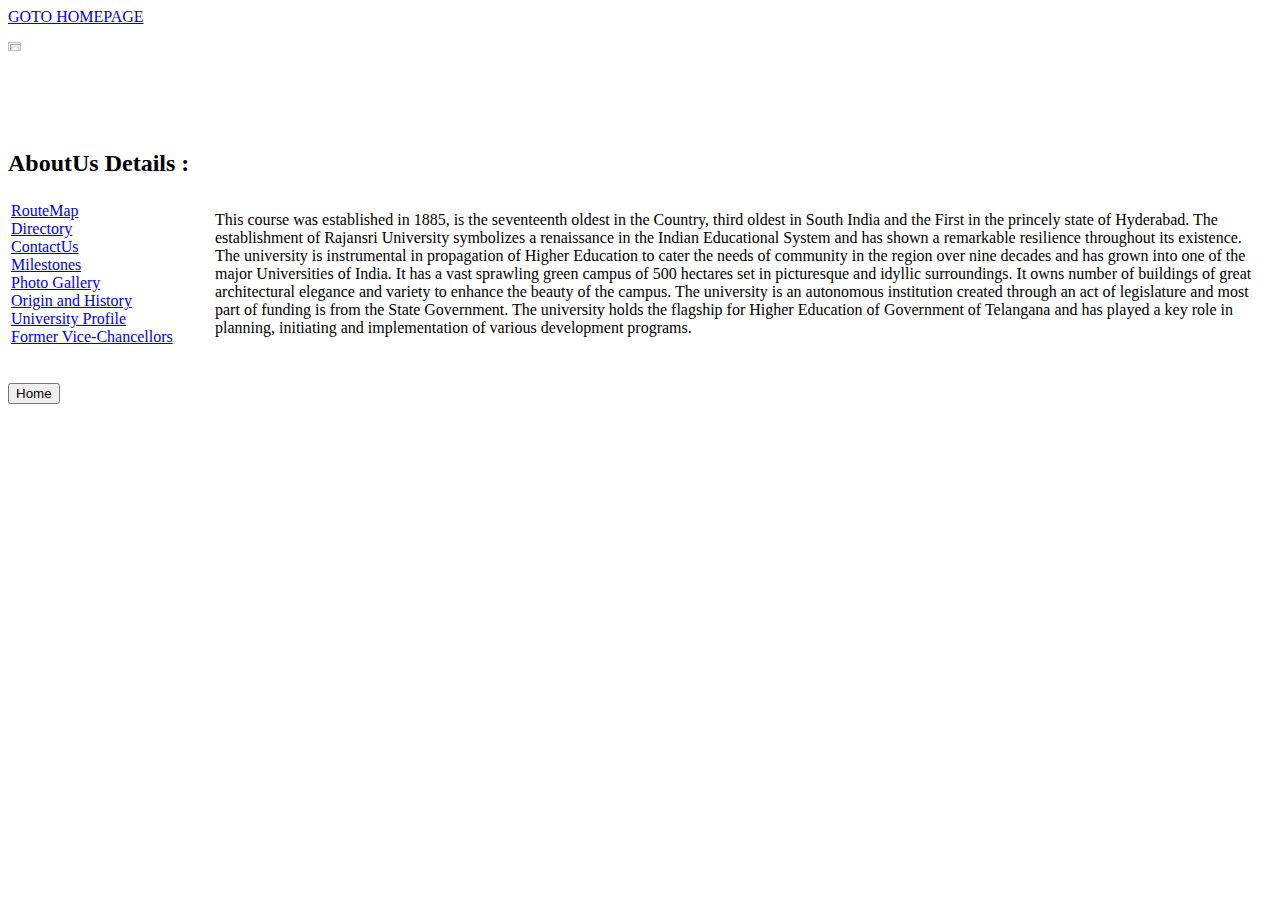
==== aboutus.html @ 5f0c18ee "Add files via upload" ====
<head>
<link href="us1-css\hom.css" rel="stylesheet" type="text/css"/>
</head>

<body>
 <p ><a href="index.html"> GOTO HOMEPAGE</a></p> 
 <tr><td align="center"><img src="us1-images\logos.jpg" width="10%"></td></tr>

 
 <p><table border="0" width="100%">

<tr><h2>AboutUs Details :</h2></tr>

<tr>
<td width="200">
<a href="https://www.google.co.in/">RouteMap</a></br>
<a href="https://www.google.co.in/">Directory</a></br>
<a href="https://www.google.co.in/">ContactUs</a></br>
<a href="https://www.google.co.in/">Milestones</a></br>
<a href="https://www.google.co.in/">Photo Gallery</a></br>
<a href="https://www.google.co.in/">Origin and History</a></br>
<a href="https://www.google.co.in/">University Profile</a></br>
<a href="https://www.google.co.in/">Former Vice-Chancellors</a>
</td></p>

<td><p >This course was established in 1885, is the seventeenth oldest in the Country, third oldest in South India and the First in the princely state of Hyderabad. The establishment of Rajansri University symbolizes a renaissance in the Indian Educational System and has shown a remarkable resilience throughout its existence. The university is instrumental in propagation of Higher Education to cater the needs of community in the region over nine decades and has grown into one of the major Universities of India. It has a vast sprawling green campus of 500 hectares set in picturesque and idyllic surroundings. It owns number of buildings of great architectural elegance and variety to enhance the beauty of the campus. The university is an autonomous institution created through an act of legislature and most part of funding is from the State Government. The university holds the flagship for Higher Education of Government of Telangana and has played a key role in planning, initiating and implementation of various development programs.</p></td></tr>
</table></br>
<form action="index.html" method="post">
<input type="submit" value="Home" class="button big-btn" />
</body>
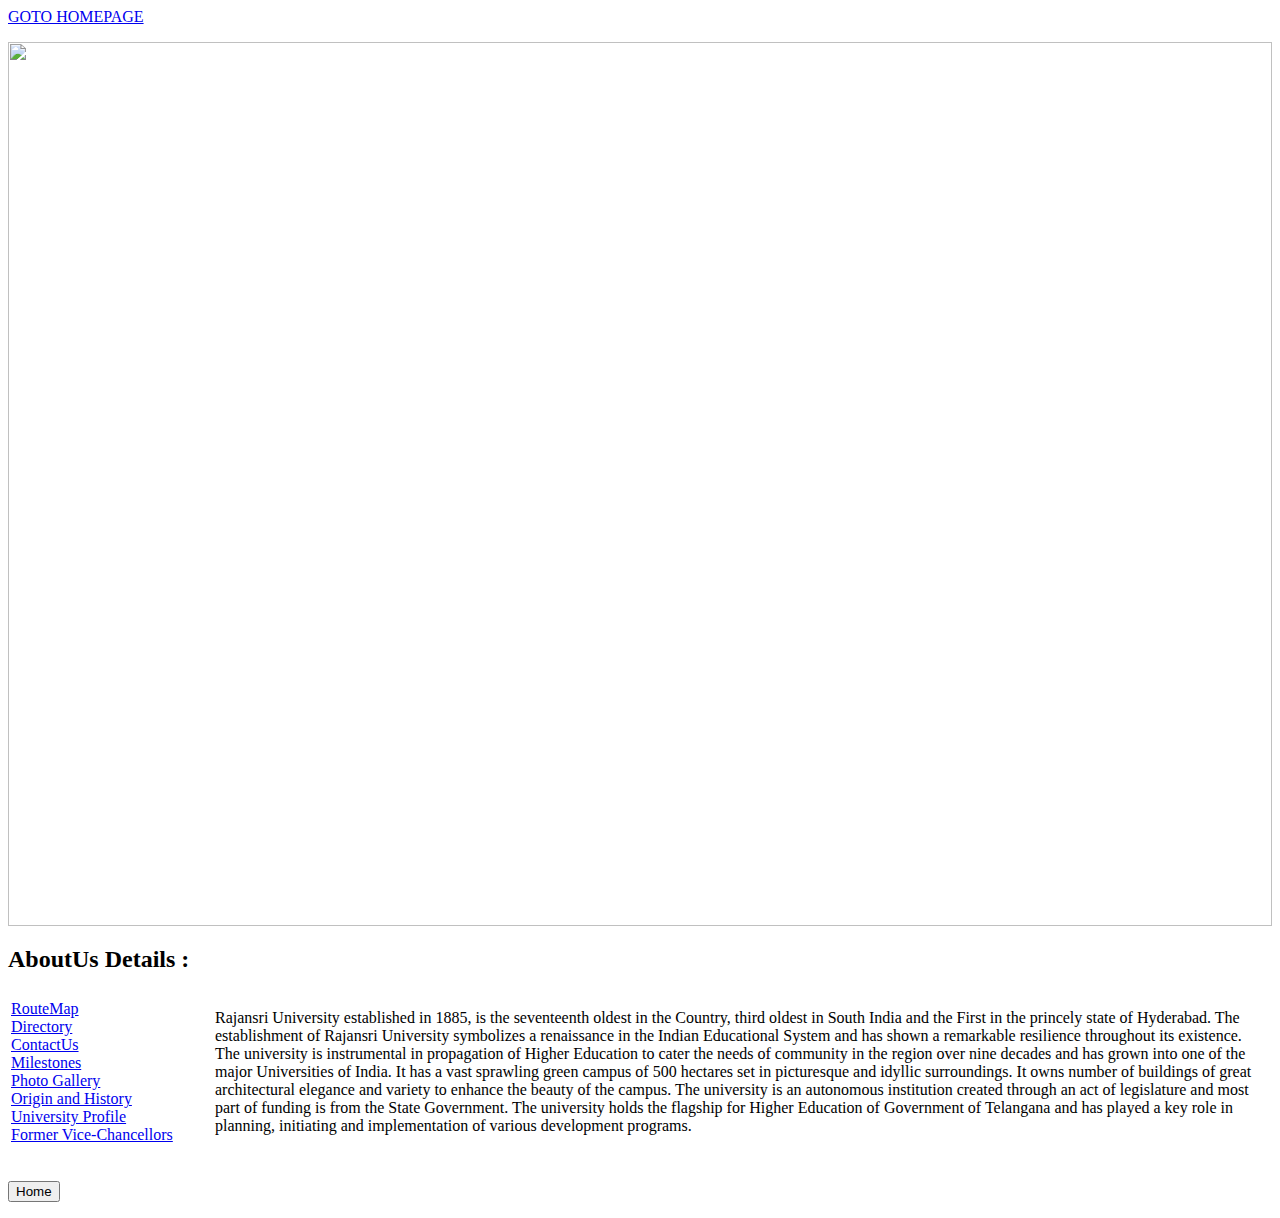
==== commit 6f97e644: "University WebSite" ====
--- a/aboutus.html
+++ b/aboutus.html
@@ -5,10 +5,8 @@
 
 <body>
  <p ><a href="index.html"> GOTO HOMEPAGE</a></p> 
- <tr><td align="center"><img src="us1-images\logos.jpg" width="10%"></td></tr>
-
- 
- <p><table border="0" width="100%">
+<p><table border="0" width="100%">
+<tr align="center"><img src="us1-images\bann.jpg" width="100%"></tr>
 
 <tr><h2>AboutUs Details :</h2></tr>
 
@@ -24,7 +22,7 @@
 <a href="https://www.google.co.in/">Former Vice-Chancellors</a>
 </td></p>
 
-<td><p >This course was established in 1885, is the seventeenth oldest in the Country, third oldest in South India and the First in the princely state of Hyderabad. The establishment of Rajansri University symbolizes a renaissance in the Indian Educational System and has shown a remarkable resilience throughout its existence. The university is instrumental in propagation of Higher Education to cater the needs of community in the region over nine decades and has grown into one of the major Universities of India. It has a vast sprawling green campus of 500 hectares set in picturesque and idyllic surroundings. It owns number of buildings of great architectural elegance and variety to enhance the beauty of the campus. The university is an autonomous institution created through an act of legislature and most part of funding is from the State Government. The university holds the flagship for Higher Education of Government of Telangana and has played a key role in planning, initiating and implementation of various development programs.</p></td></tr>
+<td><p >Rajansri University established in 1885, is the seventeenth oldest in the Country, third oldest in South India and the First in the princely state of Hyderabad. The establishment of Rajansri University symbolizes a renaissance in the Indian Educational System and has shown a remarkable resilience throughout its existence. The university is instrumental in propagation of Higher Education to cater the needs of community in the region over nine decades and has grown into one of the major Universities of India. It has a vast sprawling green campus of 500 hectares set in picturesque and idyllic surroundings. It owns number of buildings of great architectural elegance and variety to enhance the beauty of the campus. The university is an autonomous institution created through an act of legislature and most part of funding is from the State Government. The university holds the flagship for Higher Education of Government of Telangana and has played a key role in planning, initiating and implementation of various development programs.</p></td></tr>
 </table></br>
 <form action="index.html" method="post">
 <input type="submit" value="Home" class="button big-btn" />
